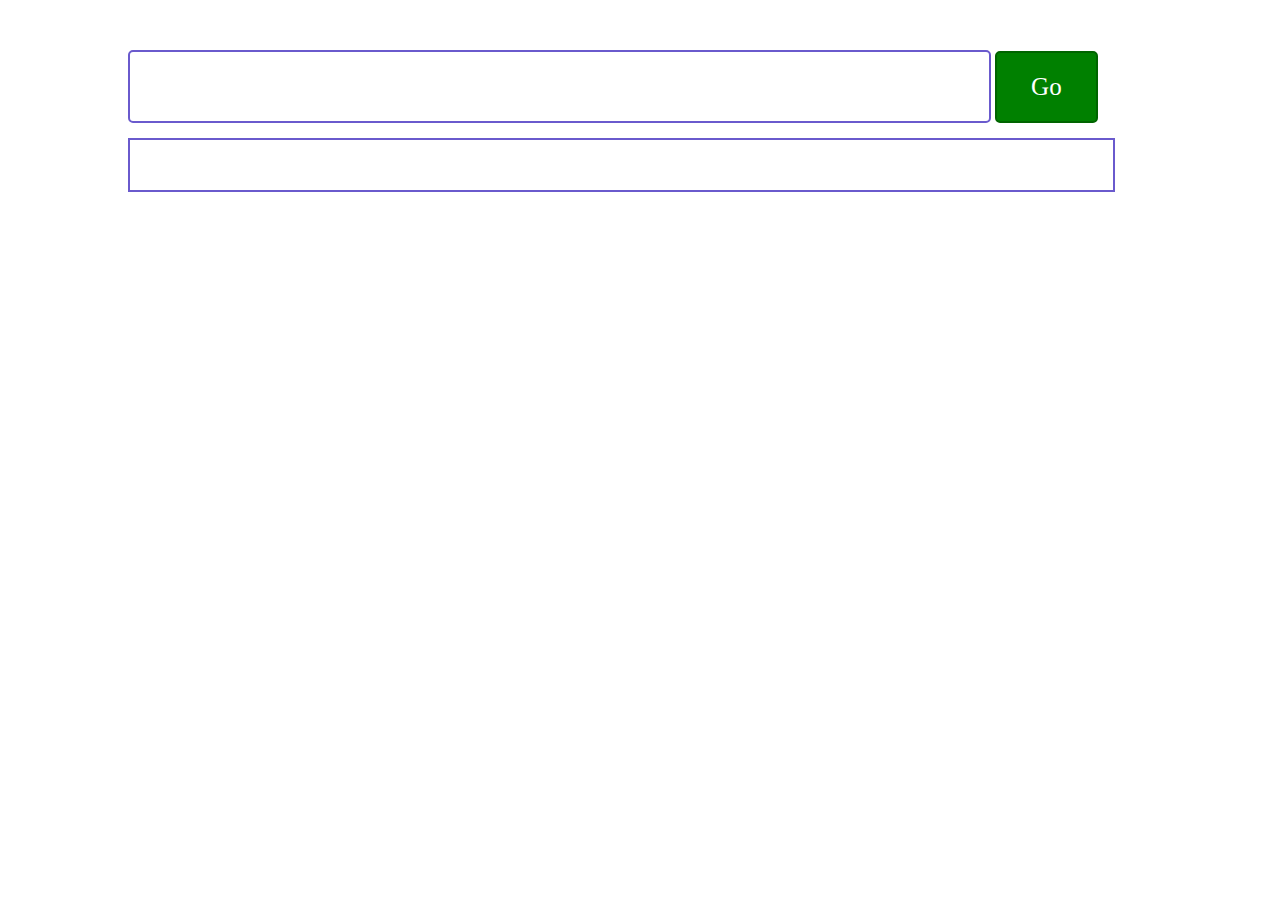
==== projects/giphy.html @ 8e1b74dd "GIPHY Added" ====
<!DOCTYPE html>
<html lang="en">
  <head>
    <meta charset="UTF-8" />
    <meta http-equiv="X-UA-Compatible" content="IE=edge" />
    <meta name="viewport" content="width=device-width, initial-scale=1.0" />
    <link rel="stylesheet" href="./static/css/giphy/styles.css" />
    <title>GIPHY</title>
  </head>
  <body>
    <div class="container container-padding50">
      <input type="text" class="js-userinput container-textinput" id="input"/>
      <button type=button class="js-go container-button" onclick="go()">Go</button>
    </div>
    <div class="container container-padding50 js-container"></div>

    <script src="./static/js/giphy/script.js" type="text/javascript"></script>
  </body>
</html>
---- projects/static/css/giphy/styles.css ----
body{
    width: 80%;
    max-width: 1024px;
    margin: 0 auto;
}

.container-padding50{
    padding-top:50px;
}

.container-textinput{
    width:80%;
    display: inline-block;
    padding: 20px;
    font-size: 25px;;
    border: 2px solid slateblue;
    border-radius:5px;
}
.container-button{
    width:10%;
    display: inline-block;
    padding: 20px;
    font-size: 25px;;
    border: 2px solid darkgreen;
    background-color: green;
    font-family: "Helvetica Neue";
    color: white;
    border-radius:5px;
}
.js-container{
    border: 2px solid slateblue;
    display: flex;
    flex-wrap: wrap;
    object-fit: contain;
    width: 96%;
    margin-top: 15px;
    /* justify-content: space-evenly; */
    /* align-content: center; */
    /* word-break: break-word; */
}

.container-image{
    width: 30%;
    display: block;
    float: left;
    margin-right: 3%;
}
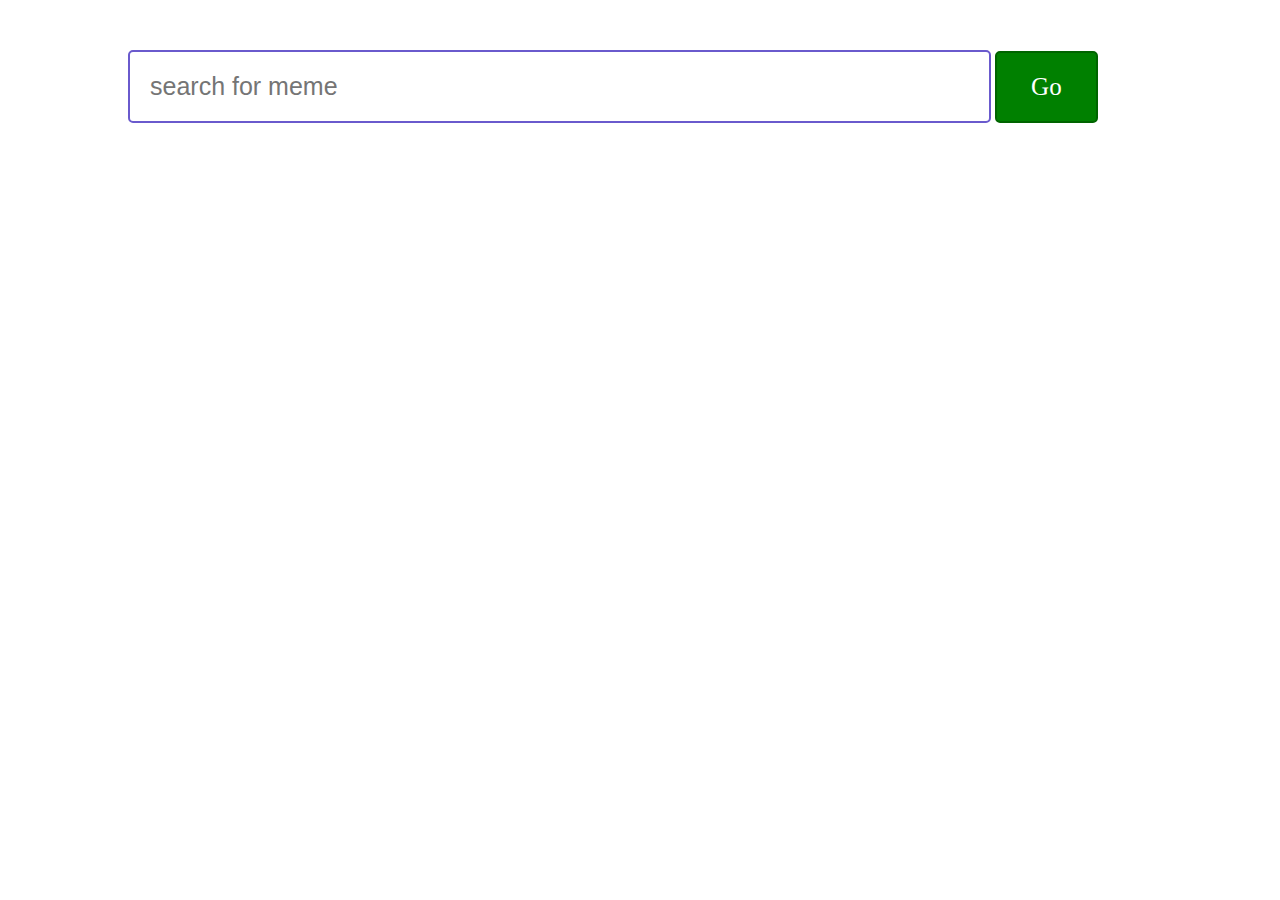
==== commit 2cb3d15c: "Fixed bugs" ====
--- a/projects/giphy.html
+++ b/projects/giphy.html
@@ -9,7 +9,7 @@
   </head>
   <body>
     <div class="container container-padding50">
-      <input type="text" class="js-userinput container-textinput" id="input"/>
+      <input type="text" class="js-userinput container-textinput" id="input" placeholder="search for meme"/>
       <button type=button class="js-go container-button" onclick="go()">Go</button>
     </div>
     <div class="container container-padding50 js-container"></div>
@@ -17,3 +17,4 @@
     <script src="./static/js/giphy/script.js" type="text/javascript"></script>
   </body>
 </html>
+
--- a/projects/static/css/giphy/styles.css
+++ b/projects/static/css/giphy/styles.css
@@ -28,20 +28,22 @@
     border-radius:5px;
 }
 .js-container{
-    border: 2px solid slateblue;
+    /* border: 2px solid slateblue; */
     display: flex;
     flex-wrap: wrap;
     object-fit: contain;
     width: 96%;
     margin-top: 15px;
-    /* justify-content: space-evenly; */
-    /* align-content: center; */
-    /* word-break: break-word; */
+    justify-content: space-evenly;
+    align-content: center;
+    word-break: break-word;
 }
 
 .container-image{
     width: 30%;
     display: block;
     float: left;
+    height: 100%;
     margin-right: 3%;
+    margin-bottom: 3%;
 }